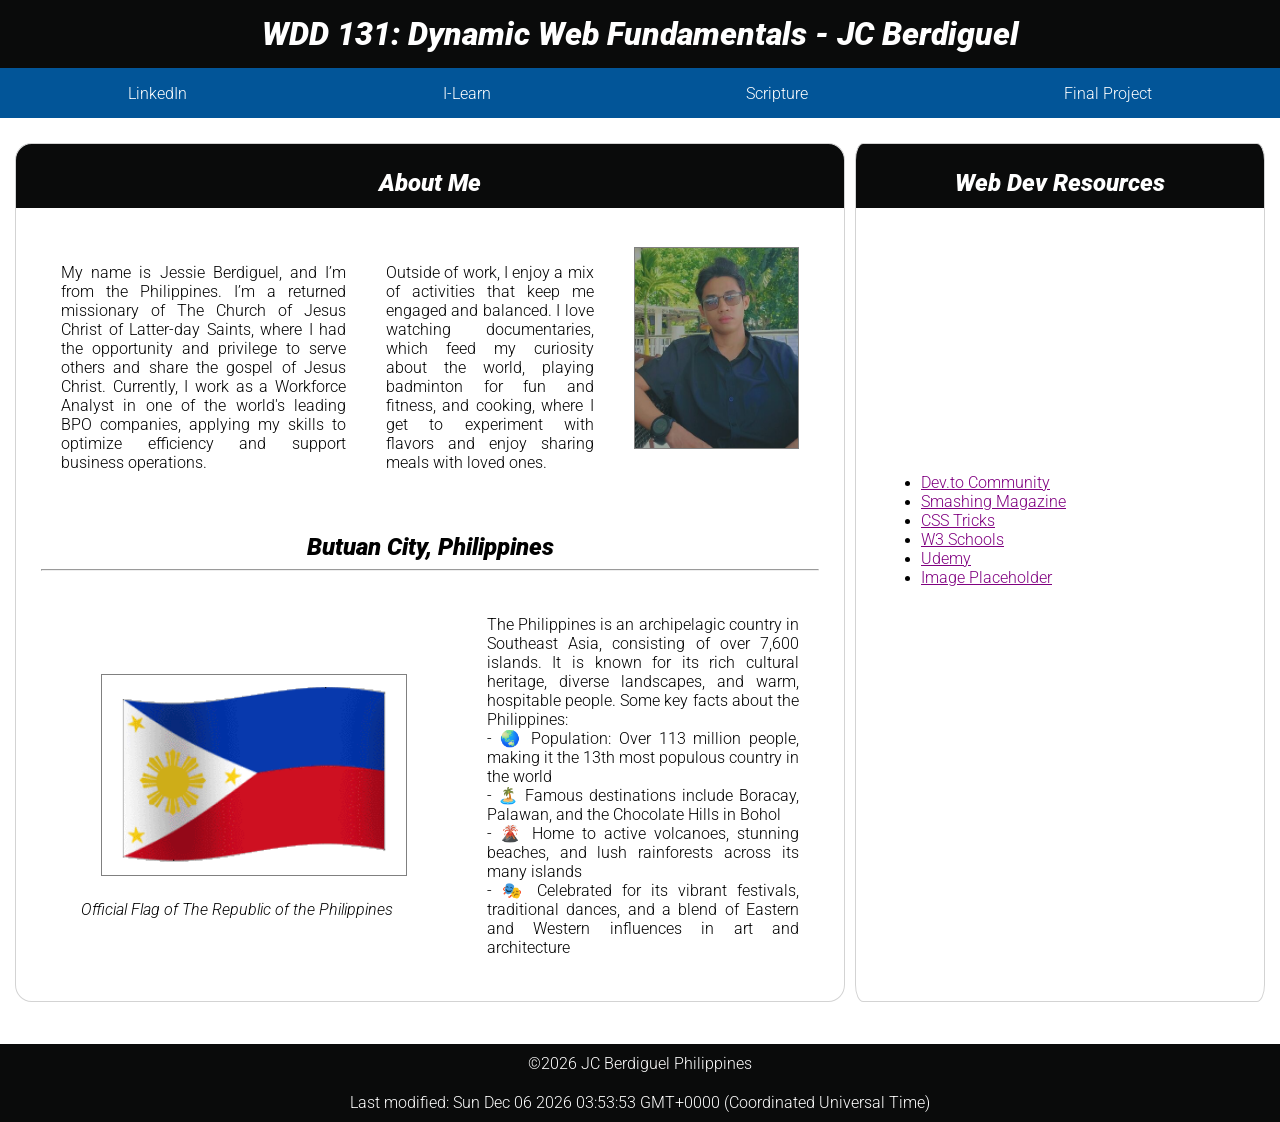
==== index.html @ c0b4a8a0 "1st commit" ====
<!DOCTYPE html>
<html lang="en">

<head>
  <meta charset="UTF-8">
  <meta name="viewport" content="width=device-width, initial-scale=1.0">
  <title>WDD 131 - Dynamic Web Fundamentals - JC Berdiguel</title>
  <meta name="description" content="WDD 131 - Dynamic Web Fundamentals. Home page for JC Berdiguel.">
  <meta name="author" content="Jessie Berdiguel">
  <link rel="stylesheet" href="styles/base.css">

  <link rel="preconnect" href="https://fonts.googleapis.com">
  <link rel="preconnect" href="https://fonts.gstatic.com" crossorigin>
  <link href="https://fonts.googleapis.com/css2?family=Roboto:ital,wght@0,300;1,900&display=swap" rel="stylesheet">

  <script defer src="scripts/getdates.js"></script>
</head>

<body>
  <header>
    <h1>WDD 131: Dynamic Web Fundamentals - JC Berdiguel</h1>
    <nav>
      <a href="https://www.linkedin.com/in/jc-berdiguel/" target="_blank">LinkedIn</a>
      <a href="https://byui.instructure.com/" target="_blank">I-Learn</a>
      <a href="https://www.churchofjesuschrist.org/study/scriptures/bofm/1-ne/11?lang=eng&id=p17#p17" target="_blank">Scripture</a>
      <a href="" target="_blank">Final Project</a>
    </nav>
  </header>

  <main>
    <section class="card" id="about-me">
      <h2>About Me</h2>
      <div id="bio">
        <p>My name is Jessie Berdiguel, and I’m from the Philippines. I’m a returned missionary of The Church of Jesus Christ of Latter-day Saints, where I had the opportunity and privilege to serve others and share the gospel of Jesus Christ. Currently, I work as a Workforce Analyst in one of the world's leading BPO companies, applying my skills to optimize efficiency and support business operations.</p>
        <p>Outside of work, I enjoy a mix of activities that keep me engaged and balanced. I love watching documentaries, which feed my curiosity about the world, playing badminton for fun and fitness, and cooking, where I get to experiment with flavors and enjoy sharing meals with loved ones.</p>
        <img src="images/JC.jpg" alt="A picture of me!">
      </div>
      <h2 id="location-title">Butuan City, Philippines</h2>
      <hr>

      <div id="country-info">
        <figure>
          <img id="images" src="images/PhilippineFlag.gif" alt="The flag of the Philippines consisting of a Blue, Red, White and Golden Yellow">
          <figcaption>Official Flag of The Republic of the Philippines</figcaption>
        </figure>
        <p>The Philippines is an archipelagic country in Southeast Asia, consisting of over 7,600 islands. It is known for its rich cultural heritage, diverse landscapes, and warm, hospitable people. Some key facts about the Philippines:
          <br>
          - 🌏 Population: Over 113 million people, making it the 13th most populous country in the world
          <br>
          - 🏝️ Famous destinations include Boracay, Palawan, and the Chocolate Hills in Bohol
          <br>
          - 🌋 Home to active volcanoes, stunning beaches, and lush rainforests across its many islands
          <br>
          - 🎭 Celebrated for its vibrant festivals, traditional dances, and a blend of Eastern and Western influences in art and architecture
        </p>
      </div>
    </section>

    <section class="card" id="web-dev-resources">
      <h2>Web Dev Resources</h2>
      <div id="list">
        <ul>
          <li><a href="" target="_blank">Dev.to Community</a></li>
          <li><a href="">Smashing Magazine</a></li>
          <li><a href="">CSS Tricks</a></li>
          <li><a href="">W3 Schools</a></li>
          <li><a href="">Udemy</a></li>
          <li><a href="">Image Placeholder</a></li>
        </ul>
      </div>
    </section>
  </main>

  <footer>
    <noscript>Please enable JavaScript to display last modification date.</noscript>
    <span id="currentyear"></span>
    <span id="lastmodified"></span>
  </footer>
</body>

</html>
---- styles/base.css ----
/* Colors */
:root {
  --primary-color: rgb(10, 11, 11);
  --secondary-color: #025598;
  --hover-color: rgb(244, 244, 244);
}

/* Apply fonts */

h1,
h2 {
  font-family: "Roboto", sans-serif;
  font-weight: 900;
  font-style: italic;
}

p,
figcaption,
span,
a {
  font-family: "Roboto", sans-serif;
  font-weight: 300;
  font-style: normal;
}

body {
  margin: 0;
}

header h1 {
  margin: 0;
  padding: 15px;
  height: 100%;
  background-color: var(--primary-color);
}

h1 {
  color: white;
  text-align: center;
}

nav {
  display: flex;
  justify-content: space-around;
  height: 50px;
  align-items: center;
  background-color: var(--secondary-color);
}

footer {
  display: flex;
  justify-content: center;
  flex-direction: column;
  align-items: center;
  background-color: var(--primary-color);
  color: white;
}

footer p {
  padding: 10px;
  margin: 0px;
  text-align: justify;
}

header {
  margin: 0px 0px 0px 0px;
}

a {
  color: white;
  text-decoration: none;
}

a:hover {
  color: var(--hover-color);
  text-decoration: underline;
}

.card {
  height: 95%;
  padding: 0px 25px 25px 25px;
  border: 1px lightgray solid;
  border-radius: 2%;
  background: linear-gradient(to bottom,
      var(--primary-color),
      var(--primary-color) 4rem,
      transparent 1rem,
      transparent 100%);
}

main {
  margin: 25px 15px 25px 15px;
  min-height: 600px;
  max-width: 98%;
  display: grid;
  grid-template-columns: 1fr 1fr 1fr;
  grid-template-rows: 1fr;
  grid-gap: 10px;
}

#about-me {
  grid-column: 1 / 3;
}

#web-dev-resources {
  grid-column: 3 / 4;
}

#bio {
  margin-top: 30px;
  display: flex;
}

#country-info {
  display: flex;
  align-items: center;
}

@media (max-width: 1000px) {
  #country-info {
    display: block;
  }

  figcaption {
    text-align: justify !important;
    padding-left: 30px;
  }
}

#list {
  height: 80%;
  display: flex;
  align-items: center;
}

li a {
  color: blue;
  text-decoration: underline;
}

li a:visited {
  color: purple;
}

p {
  padding: 20px;
  text-align: justify;
}

img {
  margin: 20px;
  border: 1px gray solid;
  height: 200px;
}

h2 {
  text-align: center;
  margin: 25px 0px 0px 0px;
}

.card h2 {
  color: white;
}

span {
  padding: 10px;
  text-align: justify;
  display: block;
}

noscript {
  padding: 20px;
}

figcaption {
  text-align: justify;
  font-style: italic;
}

#location-title {
  color: black;
}
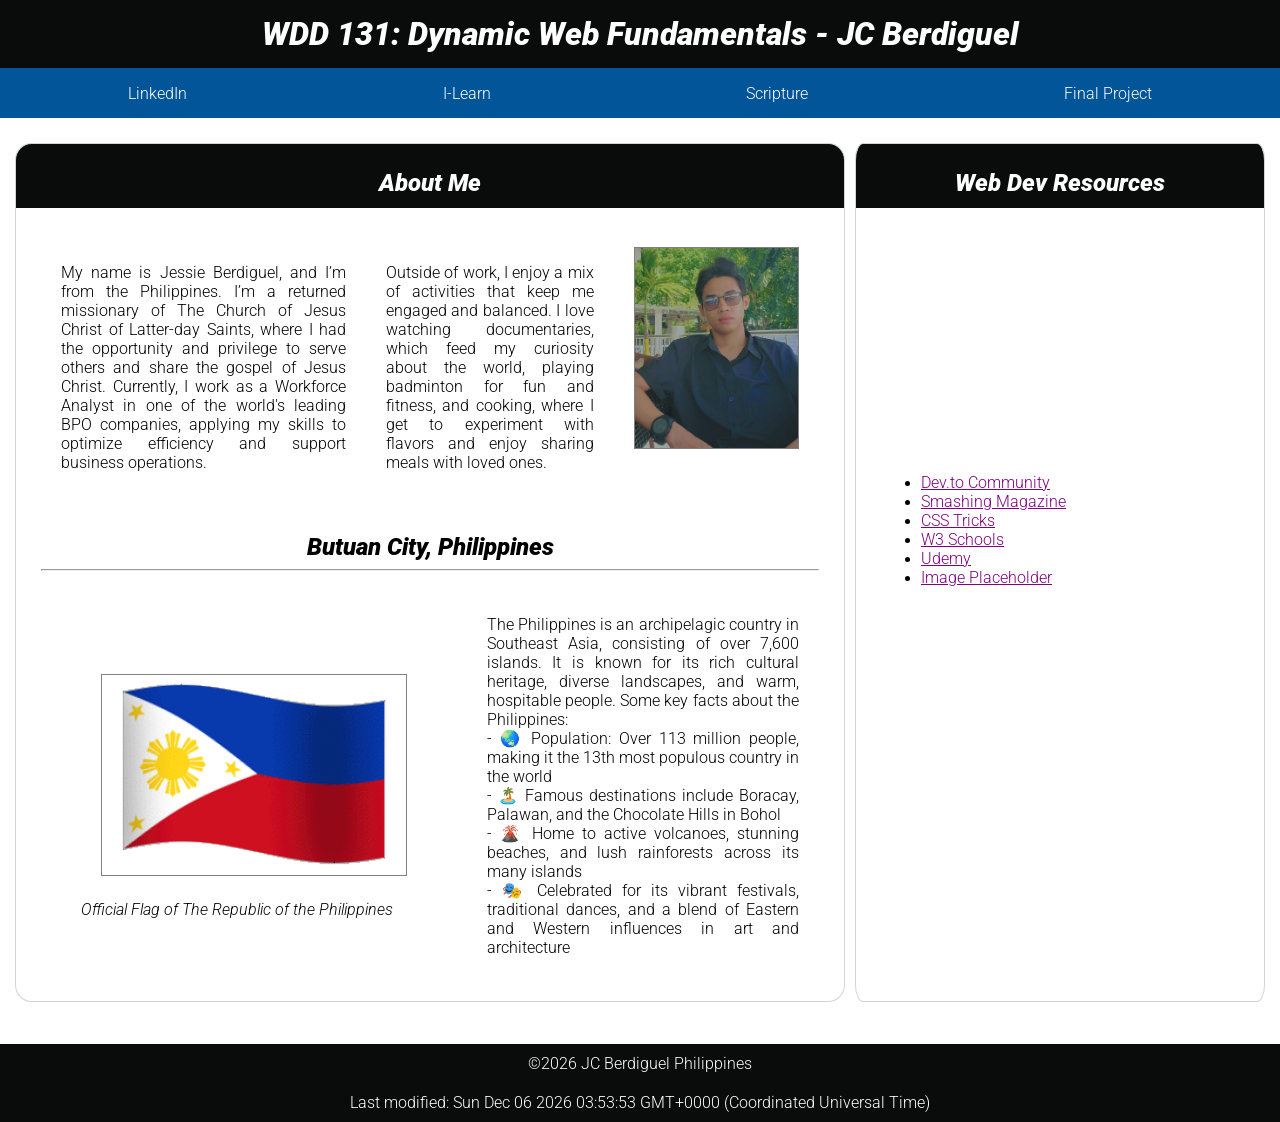
==== commit 491a43b1: "1st commit" ====
--- a/index.html
+++ b/index.html
@@ -78,4 +78,4 @@
   </footer>
 </body>
 
-</html>
+</html>
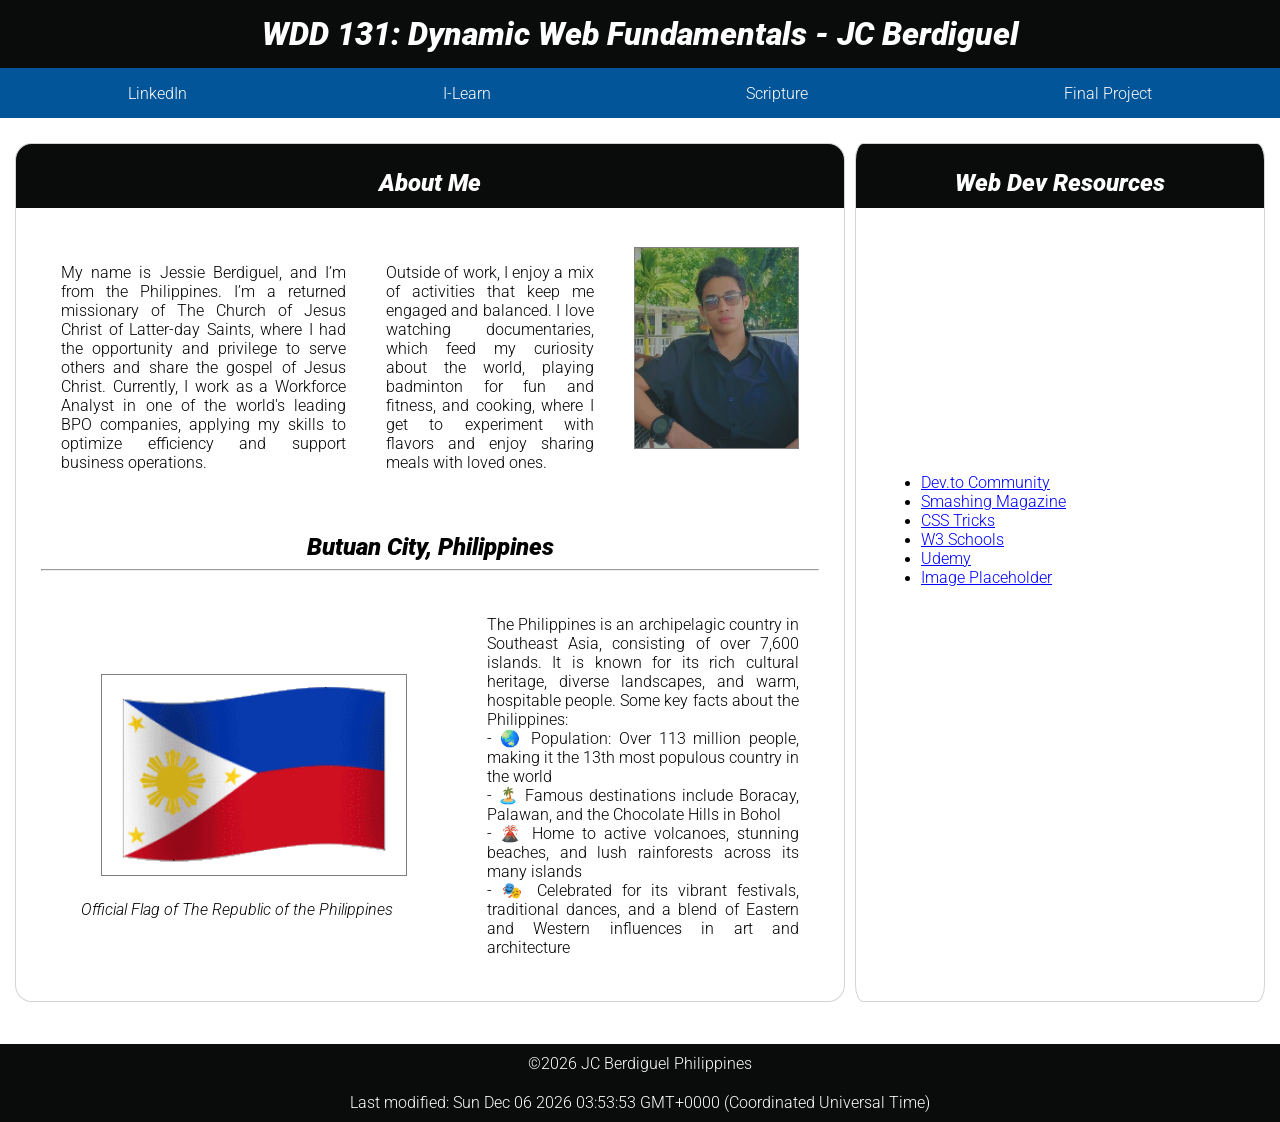
==== commit ed9c0051: "1st commit" ====
--- a/index.html
+++ b/index.html
@@ -23,7 +23,7 @@
       <a href="https://www.linkedin.com/in/jc-berdiguel/" target="_blank">LinkedIn</a>
       <a href="https://byui.instructure.com/" target="_blank">I-Learn</a>
       <a href="https://www.churchofjesuschrist.org/study/scriptures/bofm/1-ne/11?lang=eng&id=p17#p17" target="_blank">Scripture</a>
-      <a href="" target="_blank">Final Project</a>
+      <a href="#" target="_blank">Final Project</a>
     </nav>
   </header>
 
@@ -60,12 +60,12 @@
       <h2>Web Dev Resources</h2>
       <div id="list">
         <ul>
-          <li><a href="" target="_blank">Dev.to Community</a></li>
-          <li><a href="">Smashing Magazine</a></li>
-          <li><a href="">CSS Tricks</a></li>
-          <li><a href="">W3 Schools</a></li>
-          <li><a href="">Udemy</a></li>
-          <li><a href="">Image Placeholder</a></li>
+          <li><a href="https://dev.to" target="_blank">Dev.to Community</a></li>
+          <li><a href="https://www.smashingmagazine.com/" target="_blank">Smashing Magazine</a></li>
+          <li><a href="https://css-tricks.com/" target="_blank">CSS Tricks</a></li>
+          <li><a href="https://www.w3schools.com/" target="_blank">W3 Schools</a></li>
+          <li><a href="https://www.udemy.com/" target="_blank">Udemy</a></li>
+          <li><a href="https://placeholder.com/" target="_blank">Image Placeholder</a></li>
         </ul>
       </div>
     </section>
@@ -78,4 +78,4 @@
   </footer>
 </body>
 
-</html>+</html>
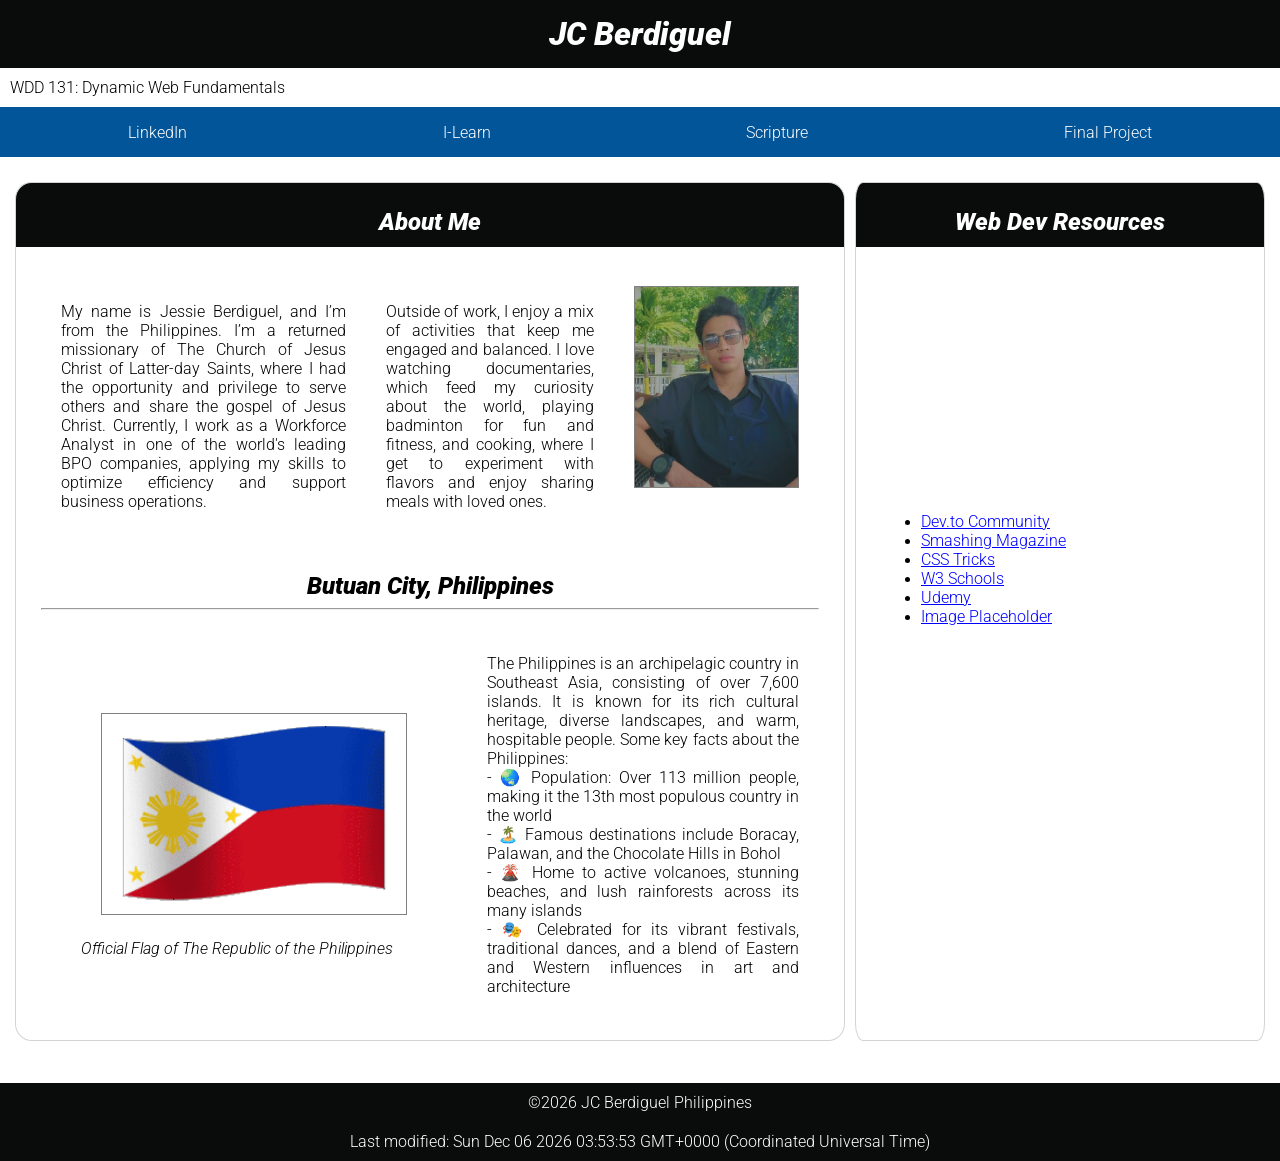
==== commit 1417e4a1: "1st commit" ====
--- a/index.html
+++ b/index.html
@@ -4,28 +4,29 @@
 <head>
   <meta charset="UTF-8">
   <meta name="viewport" content="width=device-width, initial-scale=1.0">
-  <title>WDD 131 - Dynamic Web Fundamentals - JC Berdiguel</title>
-  <meta name="description" content="WDD 131 - Dynamic Web Fundamentals. Home page for JC Berdiguel.">
+  <title>WDD 131 – Dynamic Web Fundamentals – JC Berdiguel</title>
+  <meta name="description" content="This is the homepage of JC Berdiguel for WDD 131 - Dynamic Web Fundamentals. Learn more about my journey, skills, and useful web development resources.">
   <meta name="author" content="Jessie Berdiguel">
   <link rel="stylesheet" href="styles/base.css">
-
   <link rel="preconnect" href="https://fonts.googleapis.com">
   <link rel="preconnect" href="https://fonts.gstatic.com" crossorigin>
   <link href="https://fonts.googleapis.com/css2?family=Roboto:ital,wght@0,300;1,900&display=swap" rel="stylesheet">
-
   <script defer src="scripts/getdates.js"></script>
 </head>
 
+
 <body>
-  <header>
-    <h1>WDD 131: Dynamic Web Fundamentals - JC Berdiguel</h1>
-    <nav>
-      <a href="https://www.linkedin.com/in/jc-berdiguel/" target="_blank">LinkedIn</a>
-      <a href="https://byui.instructure.com/" target="_blank">I-Learn</a>
-      <a href="https://www.churchofjesuschrist.org/study/scriptures/bofm/1-ne/11?lang=eng&id=p17#p17" target="_blank">Scripture</a>
-      <a href="#" target="_blank">Final Project</a>
-    </nav>
-  </header>
+ <header>
+  <h1>JC Berdiguel</h1>
+  <span id="course-title">WDD 131: Dynamic Web Fundamentals</span>
+  <nav>
+    <a href="https://www.linkedin.com/in/jc-berdiguel/" target="_blank">LinkedIn</a>
+    <a href="https://byui.instructure.com/" target="_blank">I-Learn</a>
+    <a href="https://www.churchofjesuschrist.org/study/scriptures/bofm/1-ne/11?lang=eng&id=p17#p17" target="_blank">Scripture</a>
+    <a href="#" target="_blank">Final Project</a>
+  </nav>
+</header>
+
 
   <main>
     <section class="card" id="about-me">
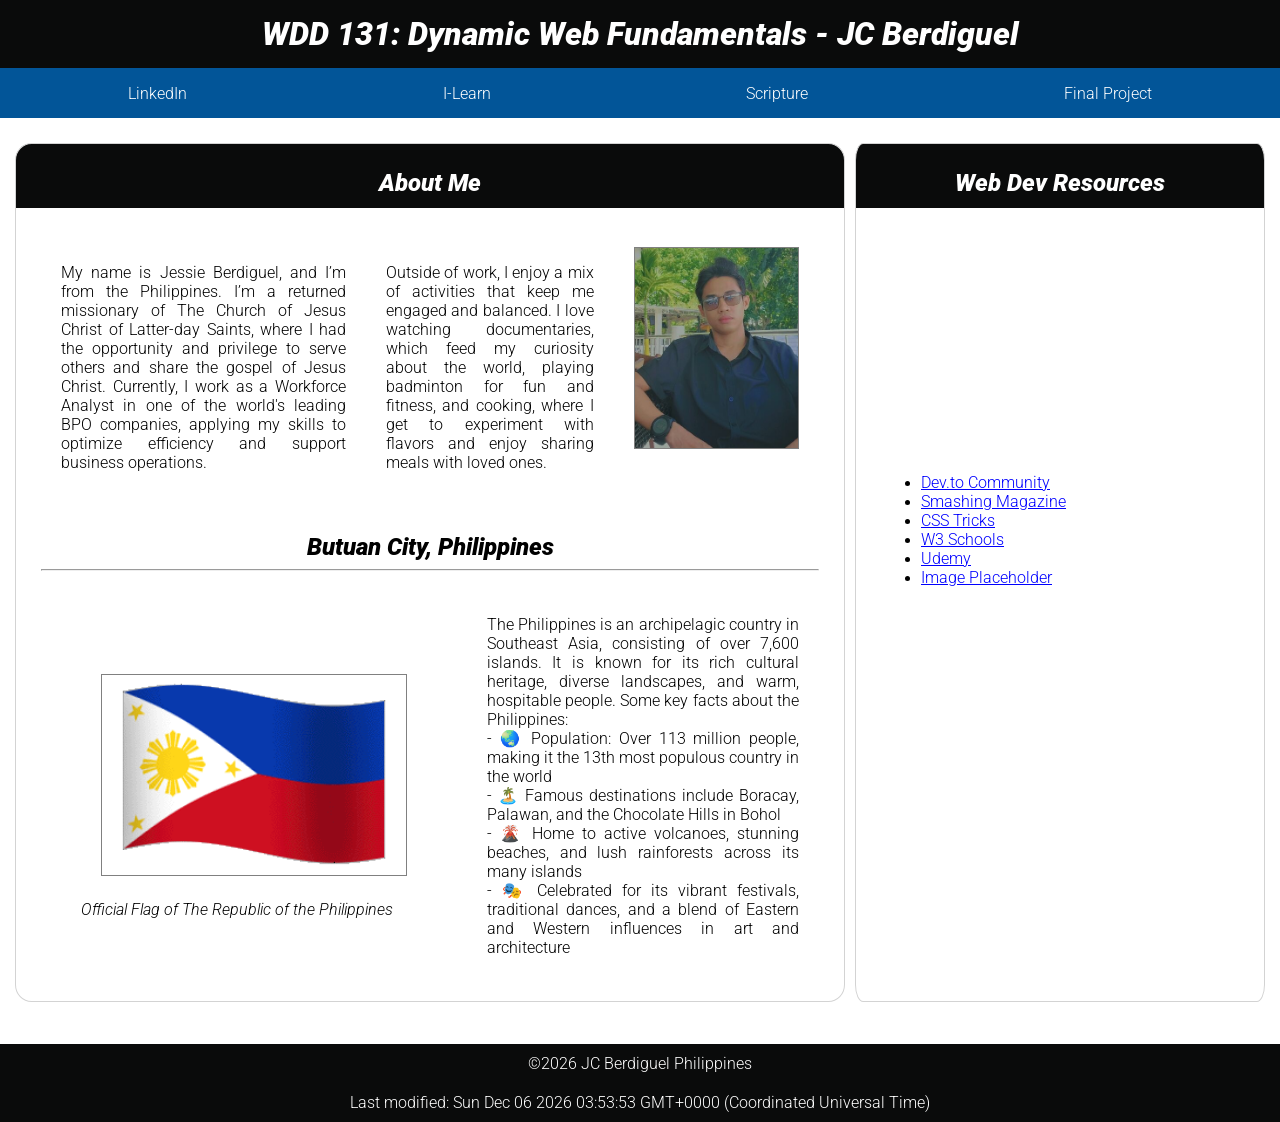
==== commit 6a148a18: "1st commit" ====
--- a/index.html
+++ b/index.html
@@ -17,8 +17,7 @@
 
 <body>
  <header>
-  <h1>JC Berdiguel</h1>
-  <span id="course-title">WDD 131: Dynamic Web Fundamentals</span>
+  <h1>WDD 131: Dynamic Web Fundamentals - JC Berdiguel</h1>
   <nav>
     <a href="https://www.linkedin.com/in/jc-berdiguel/" target="_blank">LinkedIn</a>
     <a href="https://byui.instructure.com/" target="_blank">I-Learn</a>
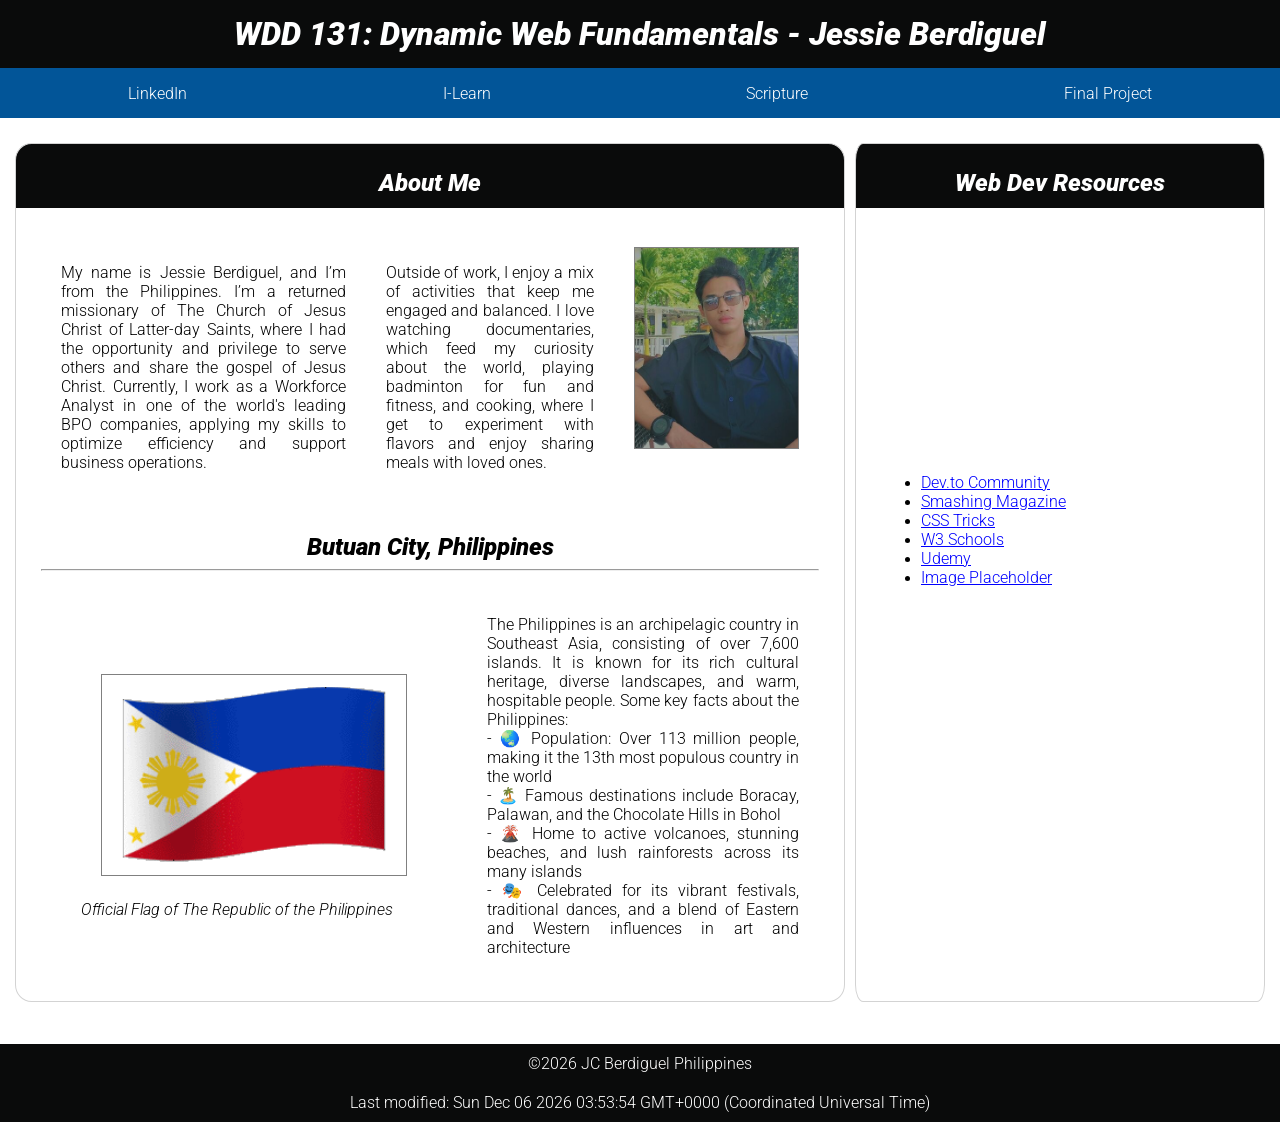
==== commit 49e7ae5f: "1st commit" ====
--- a/index.html
+++ b/index.html
@@ -17,7 +17,7 @@
 
 <body>
  <header>
-  <h1>WDD 131: Dynamic Web Fundamentals - JC Berdiguel</h1>
+  <h1>WDD 131: Dynamic Web Fundamentals - Jessie Berdiguel</h1>
   <nav>
     <a href="https://www.linkedin.com/in/jc-berdiguel/" target="_blank">LinkedIn</a>
     <a href="https://byui.instructure.com/" target="_blank">I-Learn</a>
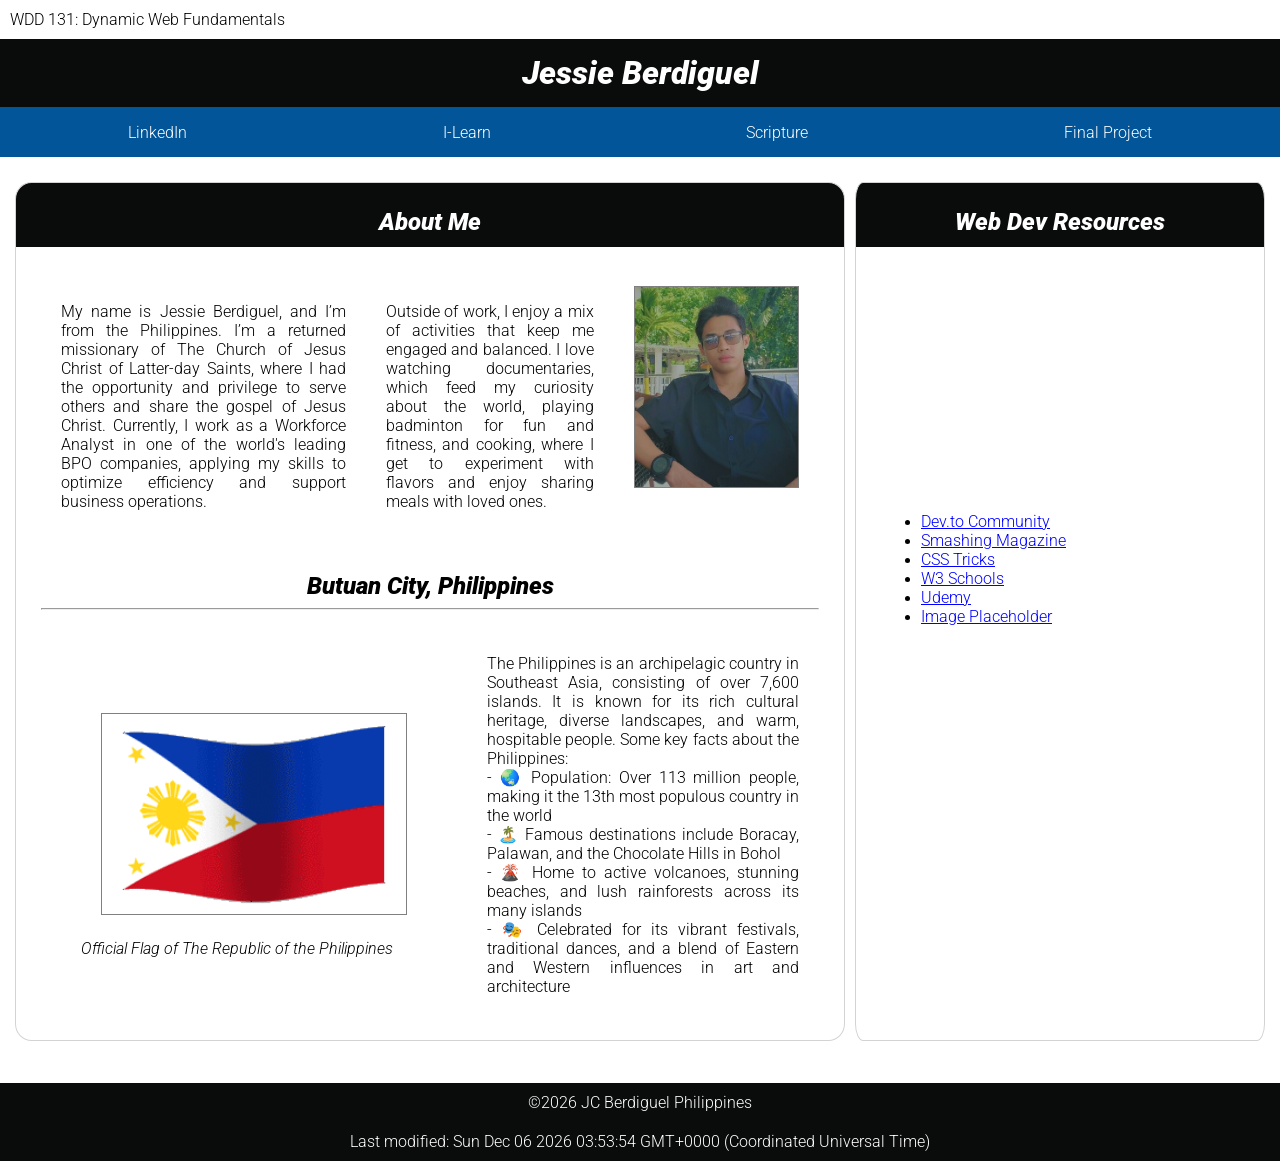
==== commit fd805004: "first commit" ====
--- a/index.html
+++ b/index.html
@@ -17,7 +17,8 @@
 
 <body>
  <header>
-  <h1>WDD 131: Dynamic Web Fundamentals - Jessie Berdiguel</h1>
+  <span id="course-title">WDD 131: Dynamic Web Fundamentals</span> 
+  <h1>Jessie Berdiguel</h1>
   <nav>
     <a href="https://www.linkedin.com/in/jc-berdiguel/" target="_blank">LinkedIn</a>
     <a href="https://byui.instructure.com/" target="_blank">I-Learn</a>
